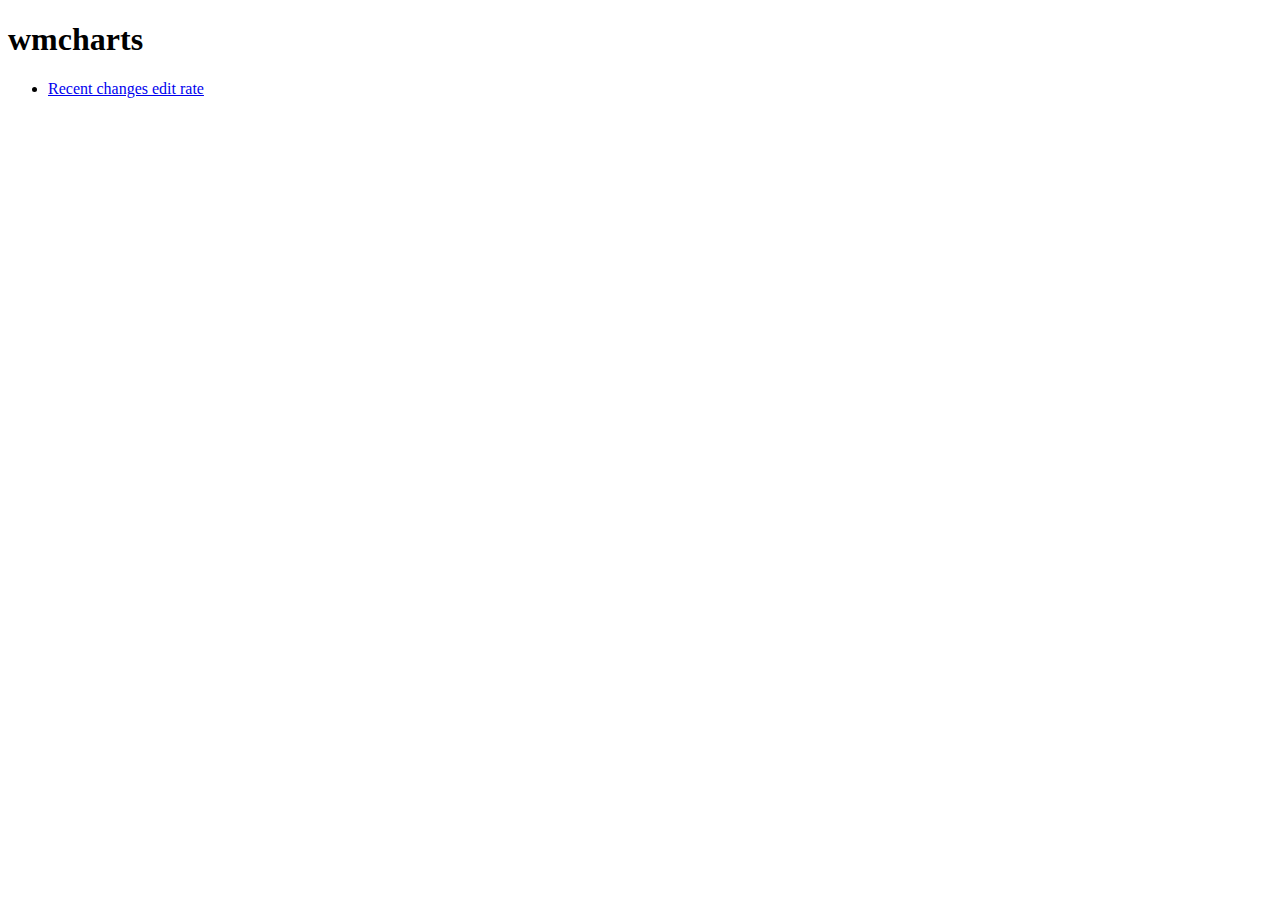
==== wmcharts/index.html @ 95cc2747 "" ====
<!DOCTYPE HTML PUBLIC "-//W3C//DTD HTML 4.01 Transitional//EN" "http://www.w3.org/TR/html4/loose.dtd">
<html>
 <head>
    <meta http-equiv="Content-Type" content="text/html; charset=utf-8">
    <title>wmcharts</title>
    <link href="layout.css" rel="stylesheet" type="text/css"></link>
    <!--[if IE]><script language="javascript" type="text/javascript" src="lib/flot/excanvas.min.js"></script><![endif]-->
    <script language="javascript" type="text/javascript" src="lib/flot/jquery.js"></script>
    <script language="javascript" type="text/javascript" src="lib/flot/jquery.flot.js"></script>
 </head>
    <body>
    <h1>wmcharts</h1>

<ul>
<li><a href="wmchart0001.html">Recent changes edit rate</a></li>
</ul>

 </body>
</html>
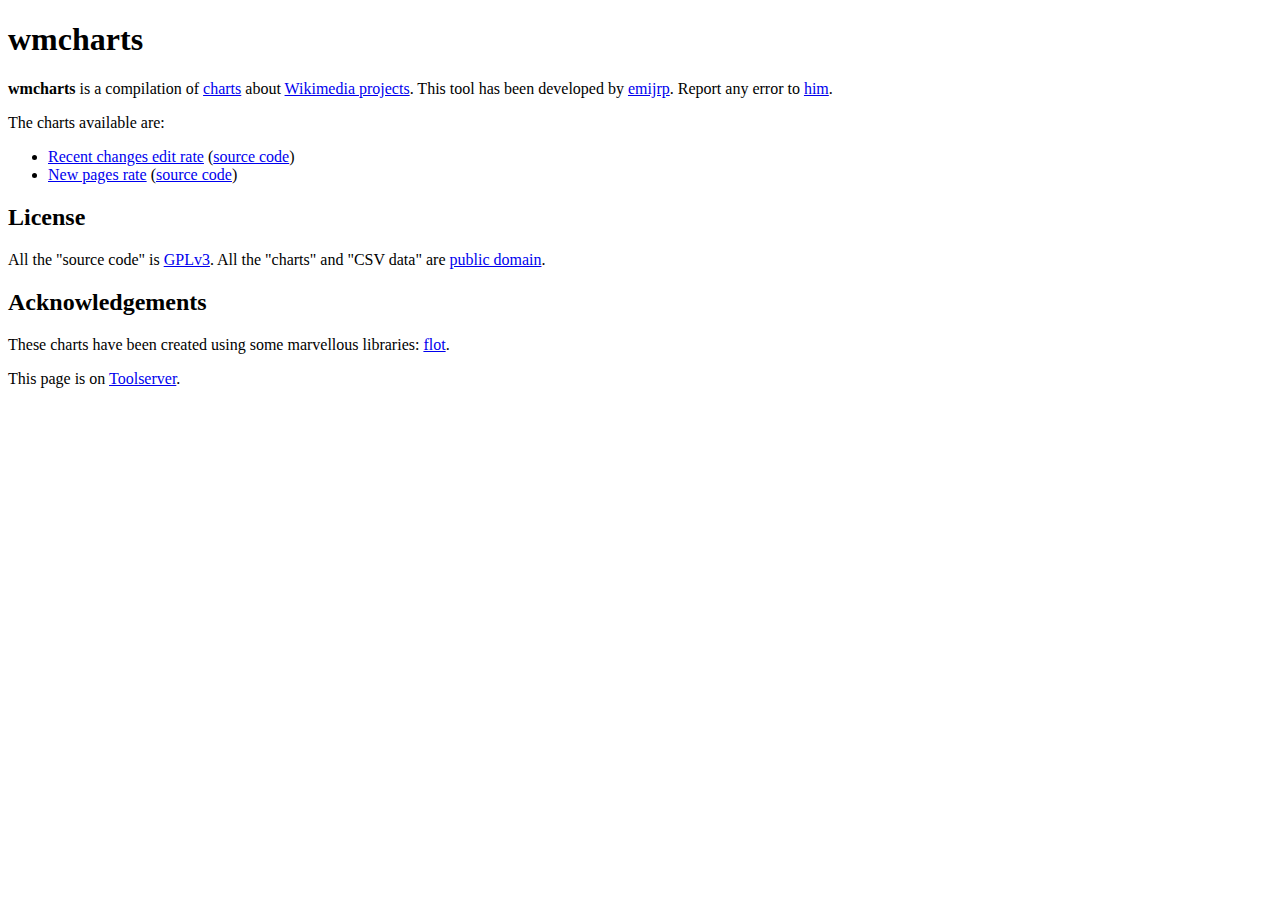
==== commit abb18e44: "new pages wmchart;" ====
--- a/wmcharts/index.html
+++ b/wmcharts/index.html
@@ -11,9 +11,20 @@
     <body>
     <h1>wmcharts</h1>
 
+<p><b>wmcharts</b> is a compilation of <a href="http://en.wikipedia.org/wiki/Chart">charts</a> about <a href="http://wikimediafoundation.org/wiki/Our_projects">Wikimedia projects</a>. This tool has been developed by <a href="http://en.wikipedia.org/wiki/User:Emijrp">emijrp</a>. Report any error to <a href="http://en.wikipedia.org/wiki/User_talk:Emijrp">him</a>.</p>
+
+<p>The charts available are:</p>
 <ul>
-<li><a href="wmchart0001.html">Recent changes edit rate</a></li>
+<li><a href="wmchart0001.html">Recent changes edit rate</a> (<a href="code/wmchart0001.py">source code</a>)</li>
+<li><a href="wmchart0002.html">New pages rate</a> (<a href="code/wmchart0002.py">source code</a>)</li>
 </ul>
+
+<h2>License</h2>
+<p>All the "source code" is <a href="http://www.gnu.org/licenses/gpl.html">GPLv3</a>. All the "charts" and "CSV data" are <a href="http://creativecommons.org/publicdomain/zero/1.0/">public domain</a>.</p>
+
+<h2>Acknowledgements</h2>
+<p>These charts have been created using some marvellous libraries: <a href="http://code.google.com/p/flot/">flot</a>.</p>
+<p>This page is on <a href="http://toolserver.org">Toolserver</a>.</p>
 
  </body>
 </html>
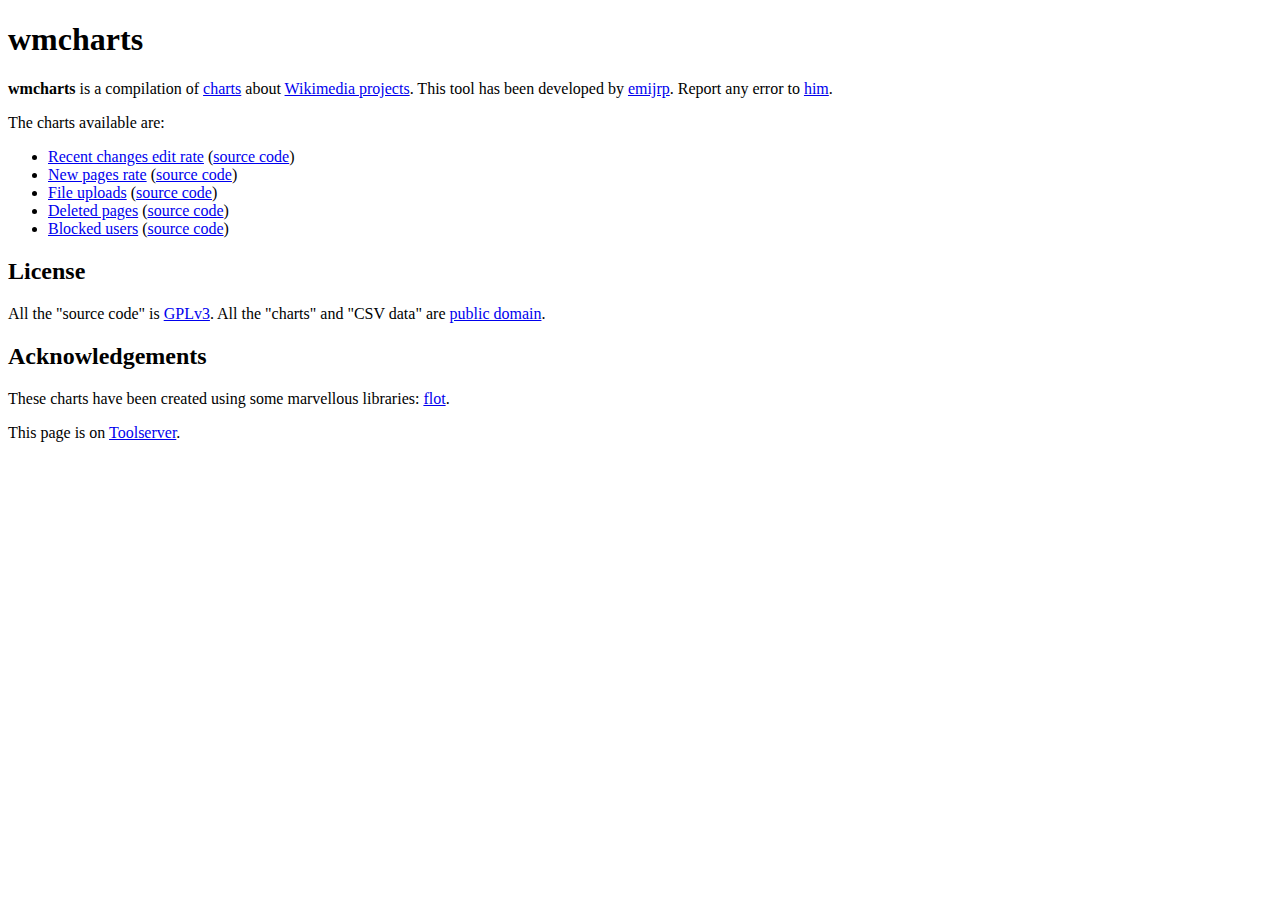
==== commit c67048e7: "blocks and deletes;" ====
--- a/wmcharts/index.html
+++ b/wmcharts/index.html
@@ -17,6 +17,9 @@
 <ul>
 <li><a href="wmchart0001.html">Recent changes edit rate</a> (<a href="code/wmchart0001.py">source code</a>)</li>
 <li><a href="wmchart0002.html">New pages rate</a> (<a href="code/wmchart0002.py">source code</a>)</li>
+<li><a href="wmchart0003.html">File uploads</a> (<a href="code/wmchart0003.py">source code</a>)</li>
+<li><a href="wmchart0004.html">Deleted pages</a> (<a href="code/wmchart0004.py">source code</a>)</li>
+<li><a href="wmchart0005.html">Blocked users</a> (<a href="code/wmchart0005.py">source code</a>)</li>
 </ul>
 
 <h2>License</h2>
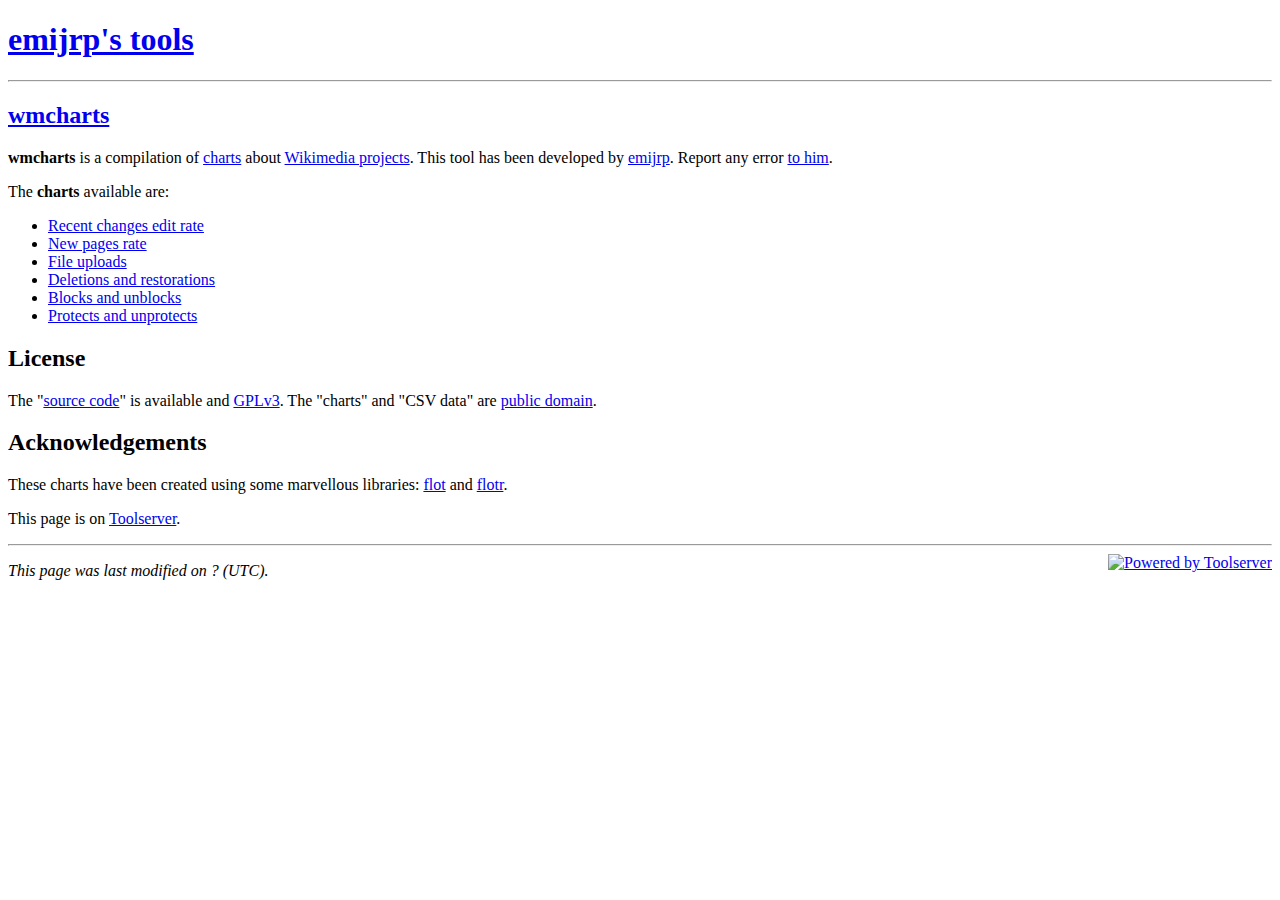
==== commit 9a3e0f37: "unifiy style;" ====
--- a/wmcharts/index.html
+++ b/wmcharts/index.html
@@ -3,31 +3,39 @@
  <head>
     <meta http-equiv="Content-Type" content="text/html; charset=utf-8">
     <title>wmcharts</title>
-    <link href="layout.css" rel="stylesheet" type="text/css"></link>
+    <link href="../style.css" rel="stylesheet" type="text/css"></link>
     <!--[if IE]><script language="javascript" type="text/javascript" src="lib/flot/excanvas.min.js"></script><![endif]-->
     <script language="javascript" type="text/javascript" src="lib/flot/jquery.js"></script>
     <script language="javascript" type="text/javascript" src="lib/flot/jquery.flot.js"></script>
  </head>
     <body>
-    <h1>wmcharts</h1>
+    <!-- start content -->
+    <h1><a href="http://toolserver.org/~emijrp">emijrp's tools</a></h1>
+    <hr/>
+    <h2><a href="http://toolserver.org/~emijrp/wmcharts/">wmcharts</a></h2>
 
-<p><b>wmcharts</b> is a compilation of <a href="http://en.wikipedia.org/wiki/Chart">charts</a> about <a href="http://wikimediafoundation.org/wiki/Our_projects">Wikimedia projects</a>. This tool has been developed by <a href="http://en.wikipedia.org/wiki/User:Emijrp">emijrp</a>. Report any error to <a href="http://en.wikipedia.org/wiki/User_talk:Emijrp">him</a>.</p>
+<p><b>wmcharts</b> is a compilation of <a href="http://en.wikipedia.org/wiki/Chart">charts</a> about <a href="http://wikimediafoundation.org/wiki/Our_projects">Wikimedia projects</a>. This tool has been developed by <a href="http://en.wikipedia.org/wiki/User:Emijrp">emijrp</a>. Report any error <a href="http://en.wikipedia.org/wiki/User_talk:Emijrp">to him</a>.</p>
 
-<p>The charts available are:</p>
+<p>The <b>charts</b> available are:</p>
 <ul>
-<li><a href="wmchart0001.html">Recent changes edit rate</a> (<a href="code/wmchart0001.py">source code</a>)</li>
-<li><a href="wmchart0002.html">New pages rate</a> (<a href="code/wmchart0002.py">source code</a>)</li>
-<li><a href="wmchart0003.html">File uploads</a> (<a href="code/wmchart0003.py">source code</a>)</li>
-<li><a href="wmchart0004.html">Deleted pages</a> (<a href="code/wmchart0004.py">source code</a>)</li>
-<li><a href="wmchart0005.html">Blocked users</a> (<a href="code/wmchart0005.py">source code</a>)</li>
+<li><a href="wmchart0001.html">Recent changes edit rate</a></li>
+<li><a href="wmchart0002.html">New pages rate</a></li>
+<li><a href="wmchart0003.html">File uploads</a></li>
+<li><a href="wmchart0004.html">Deletions and restorations</a></li>
+<li><a href="wmchart0005.html">Blocks and unblocks</a></li>
+<li><a href="wmchart0006.html">Protects and unprotects</a></li>
 </ul>
 
 <h2>License</h2>
-<p>All the "source code" is <a href="http://www.gnu.org/licenses/gpl.html">GPLv3</a>. All the "charts" and "CSV data" are <a href="http://creativecommons.org/publicdomain/zero/1.0/">public domain</a>.</p>
+<p>The "<a href="http://code.google.com/p/toolserver/source/browse/#svn%2Ftrunk%2Fwmcharts%2Fcode">source code</a>" is available and <a href="http://www.gnu.org/licenses/gpl.html">GPLv3</a>. The "charts" and "CSV data" are <a href="http://creativecommons.org/publicdomain/zero/1.0/">public domain</a>.</p>
 
 <h2>Acknowledgements</h2>
-<p>These charts have been created using some marvellous libraries: <a href="http://code.google.com/p/flot/">flot</a>.</p>
+<p>These charts have been created using some marvellous libraries: <a href="http://code.google.com/p/flot/">flot</a> and <a href="http://code.google.com/p/flotr/">flotr</a>.</p>
 <p>This page is on <a href="http://toolserver.org">Toolserver</a>.</p>
 
- </body>
+<hr/>
+<div style="float: right;"><a href="http://toolserver.org"><img src="../wikimedia-toolserver-button.png" alt="Powered by Toolserver"></a></div>
+<p><i>This page was last modified on <!-- timestamp -->?<!-- timestamp --> (UTC).</i></p>
+<!-- end content -->
+</body>
 </html>
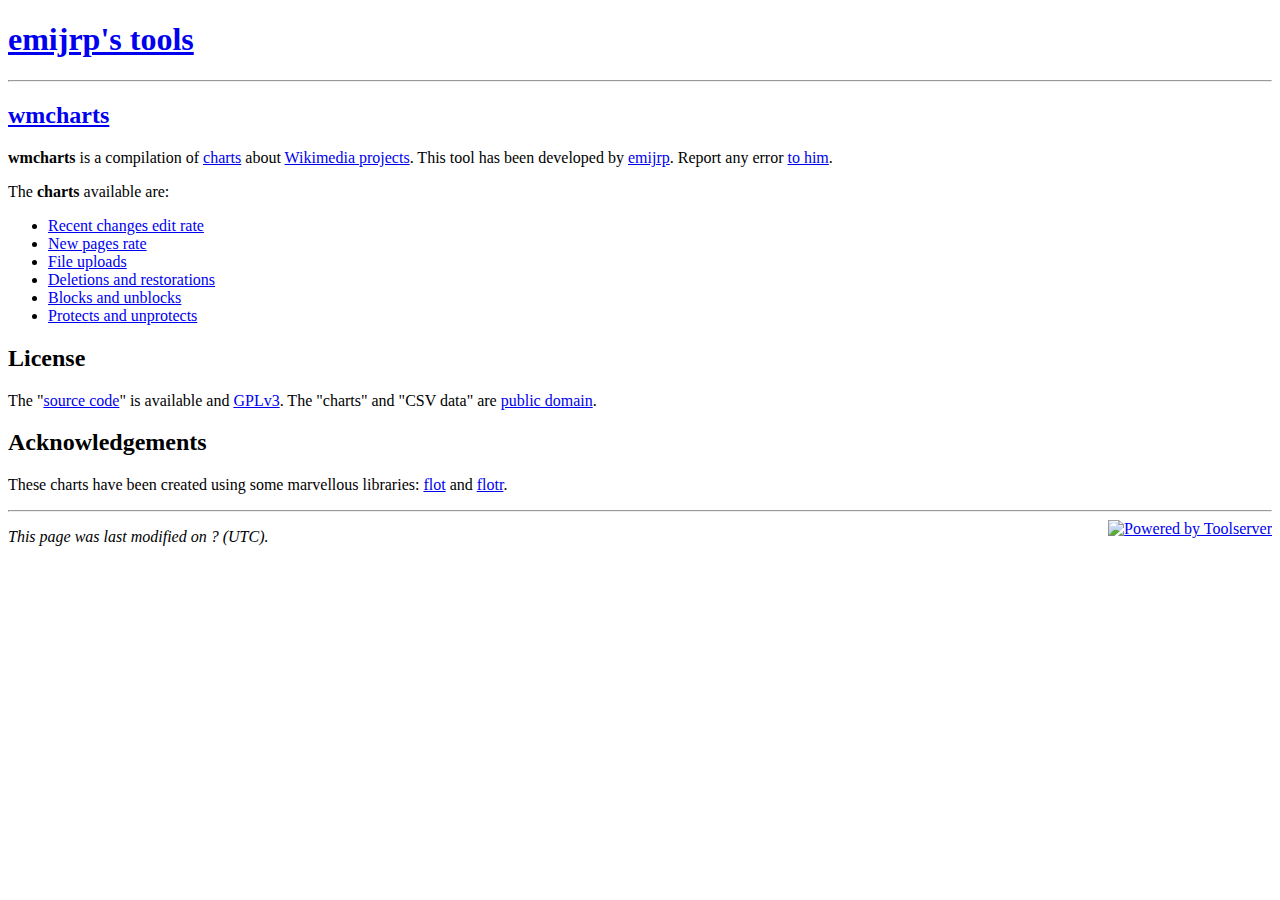
==== commit be411774: "excluding ten.wikipedia.org; 1000 users in pt per request;" ====
--- a/wmcharts/index.html
+++ b/wmcharts/index.html
@@ -31,7 +31,6 @@
 
 <h2>Acknowledgements</h2>
 <p>These charts have been created using some marvellous libraries: <a href="http://code.google.com/p/flot/">flot</a> and <a href="http://code.google.com/p/flotr/">flotr</a>.</p>
-<p>This page is on <a href="http://toolserver.org">Toolserver</a>.</p>
 
 <hr/>
 <div style="float: right;"><a href="http://toolserver.org"><img src="../wikimedia-toolserver-button.png" alt="Powered by Toolserver"></a></div>
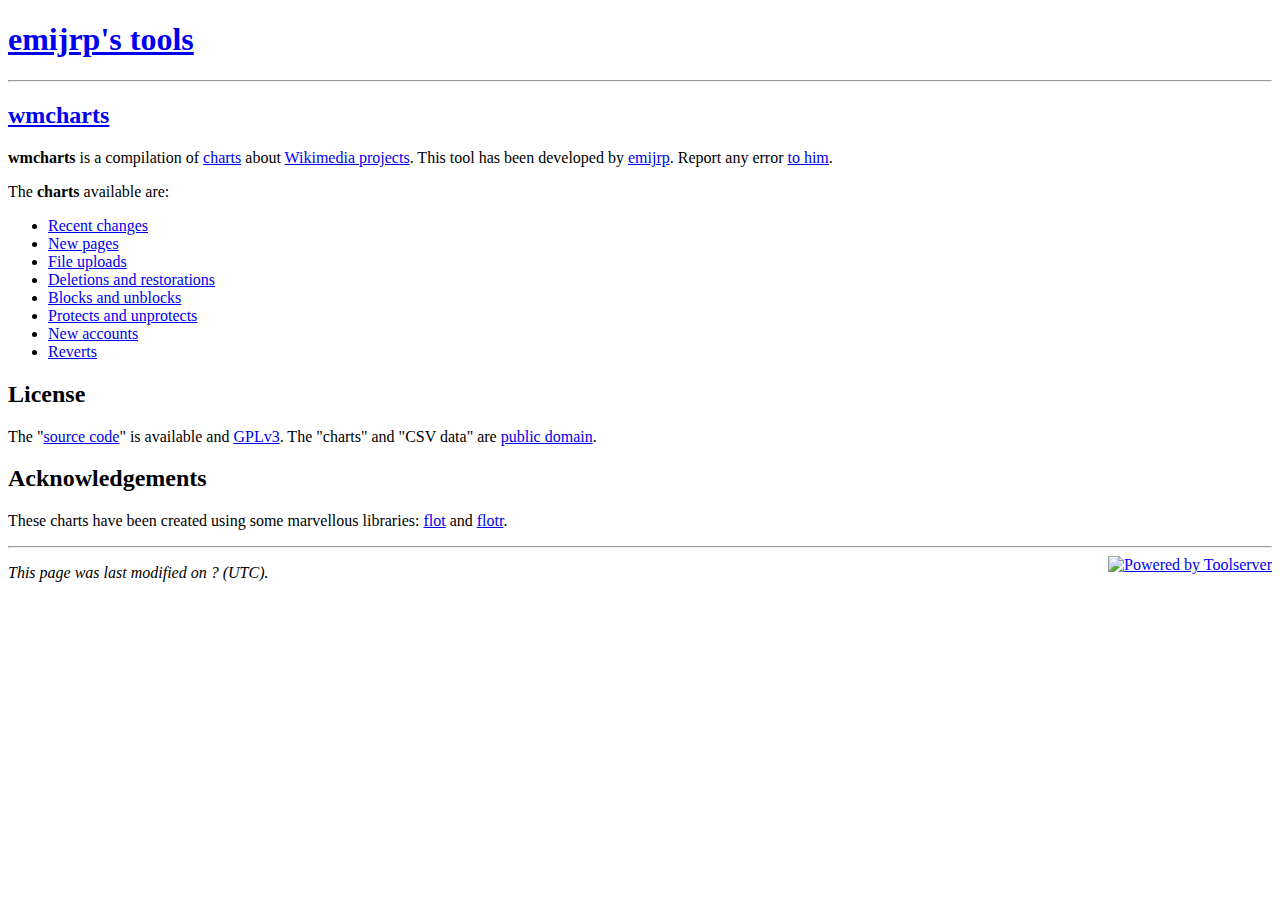
==== commit b65539c9: "retocando commonsdates2" ====
--- a/wmcharts/index.html
+++ b/wmcharts/index.html
@@ -18,12 +18,14 @@
 
 <p>The <b>charts</b> available are:</p>
 <ul>
-<li><a href="wmchart0001.html">Recent changes edit rate</a></li>
-<li><a href="wmchart0002.html">New pages rate</a></li>
+<li><a href="wmchart0001.html">Recent changes</a></li>
+<li><a href="wmchart0002.html">New pages</a></li>
 <li><a href="wmchart0003.html">File uploads</a></li>
 <li><a href="wmchart0004.html">Deletions and restorations</a></li>
 <li><a href="wmchart0005.html">Blocks and unblocks</a></li>
 <li><a href="wmchart0006.html">Protects and unprotects</a></li>
+<li><a href="wmchart0007.html">New accounts</a></li>
+<li><a href="wmchart0008.html">Reverts</a></li>
 </ul>
 
 <h2>License</h2>
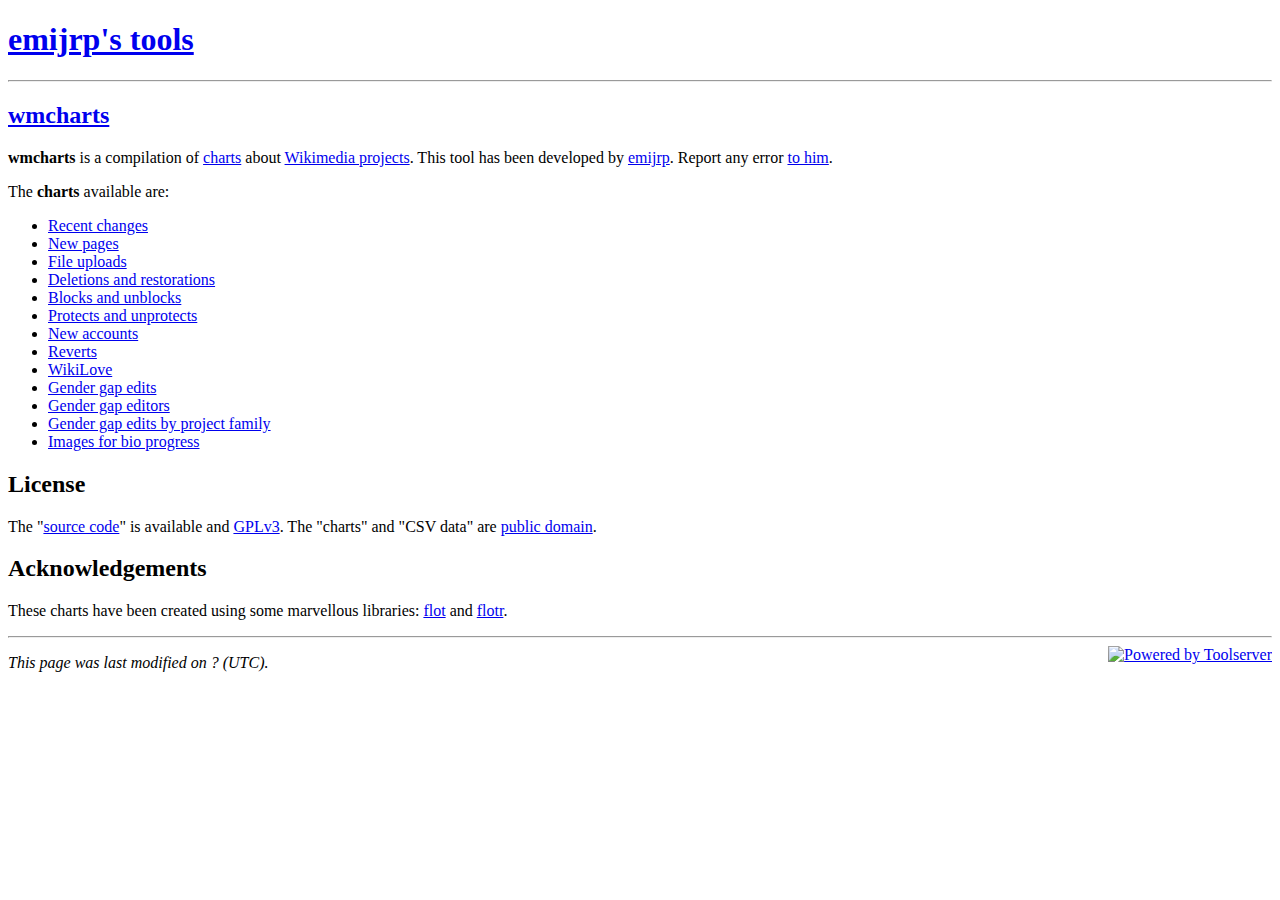
==== commit 3857e246: "images for places, first version (with OSM)" ====
--- a/wmcharts/index.html
+++ b/wmcharts/index.html
@@ -26,6 +26,11 @@
 <li><a href="wmchart0006.html">Protects and unprotects</a></li>
 <li><a href="wmchart0007.html">New accounts</a></li>
 <li><a href="wmchart0008.html">Reverts</a></li>
+<li><a href="wmchart0009.html">WikiLove</a></li>
+<li><a href="wmchart0010.html">Gender gap edits</a></li>
+<li><a href="wmchart0011.html">Gender gap editors</a></li>
+<li><a href="wmchart0013.html">Gender gap edits by project family</a></li>
+<li><a href="wmchart0012.html">Images for bio progress</a></li>
 </ul>
 
 <h2>License</h2>
